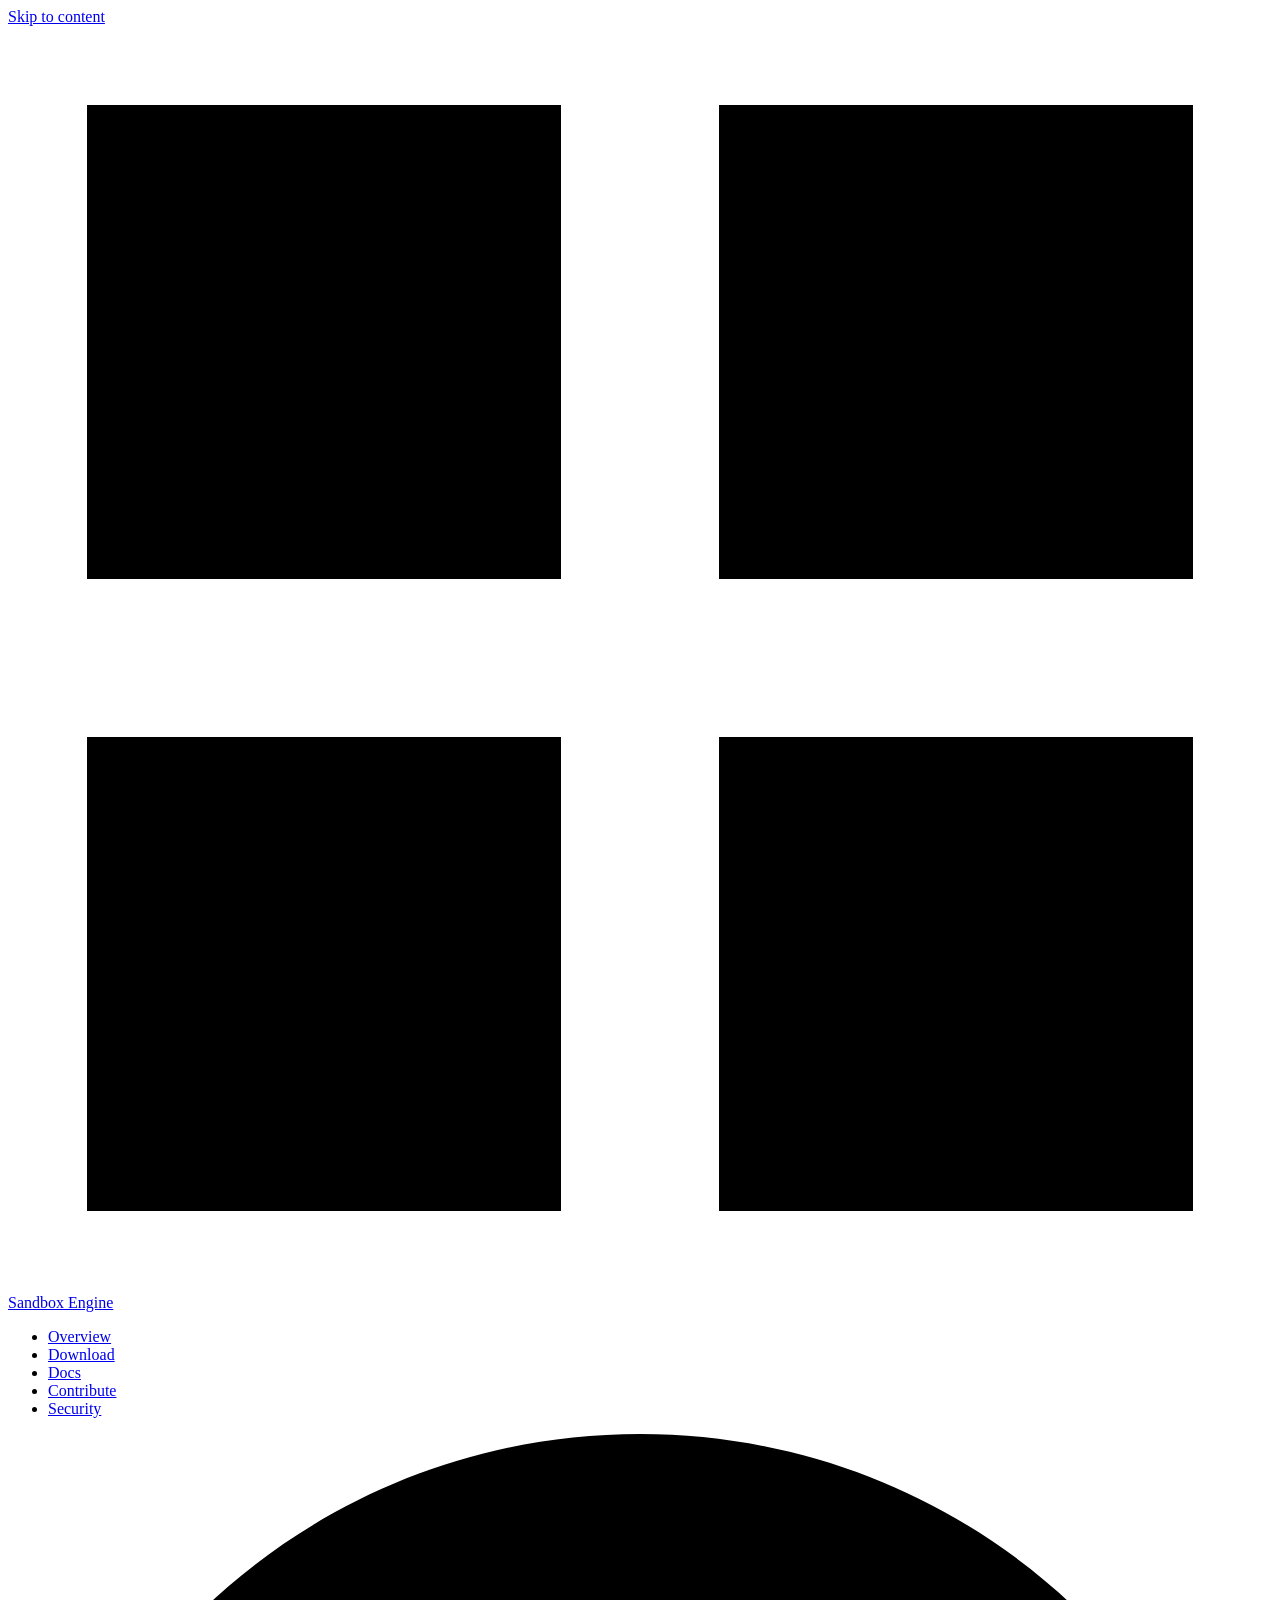
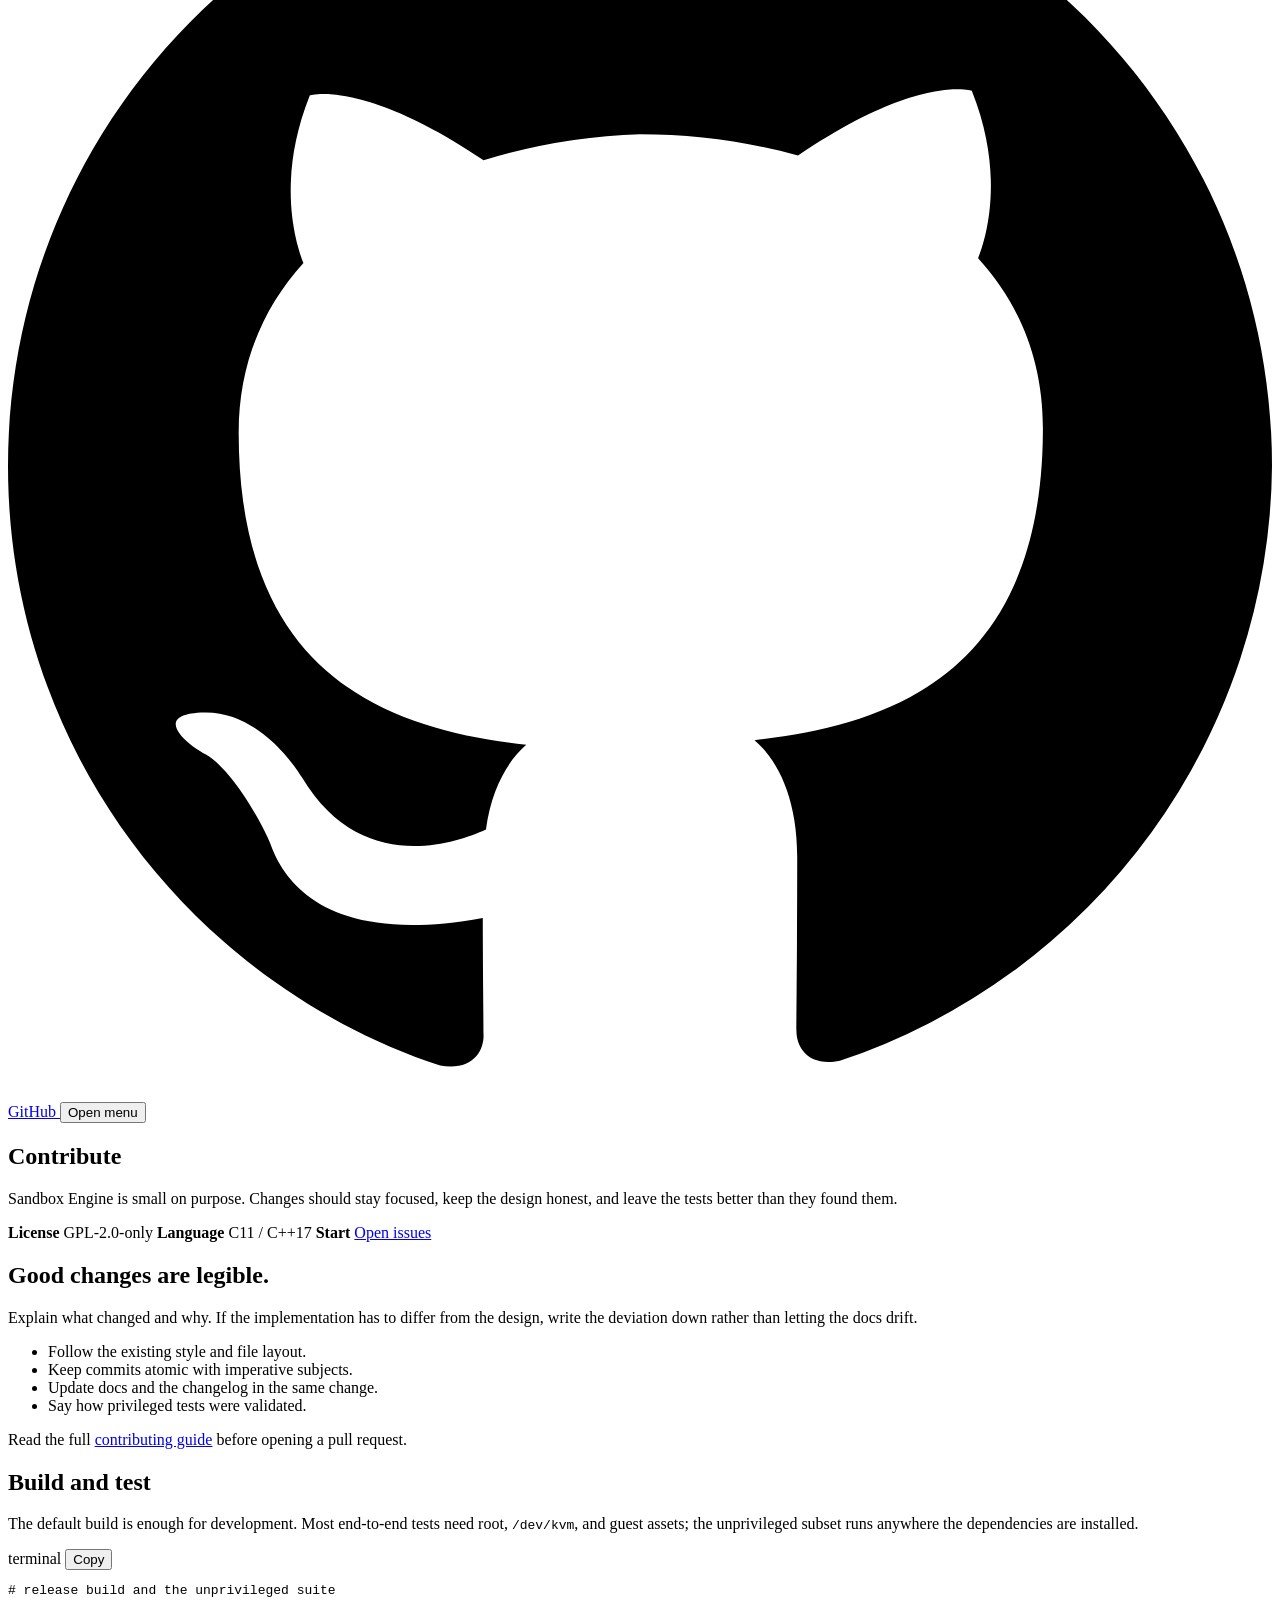
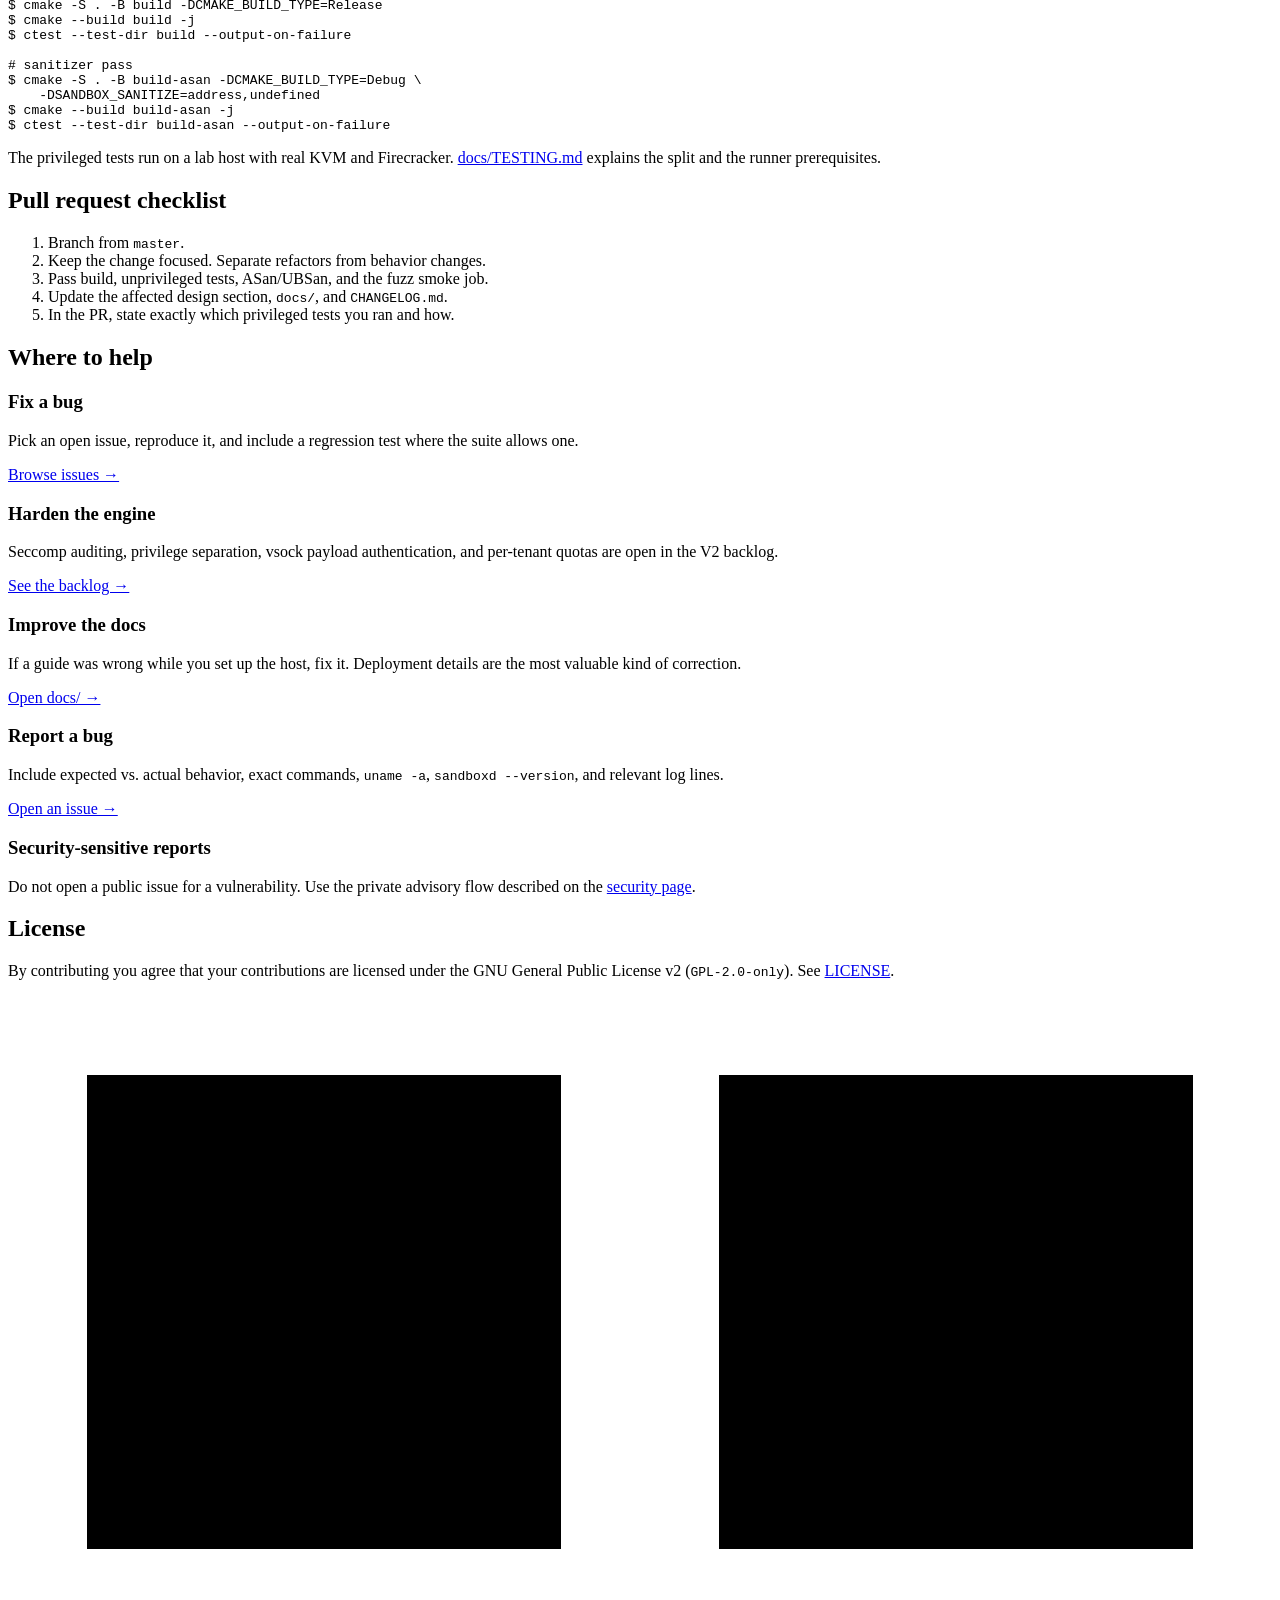
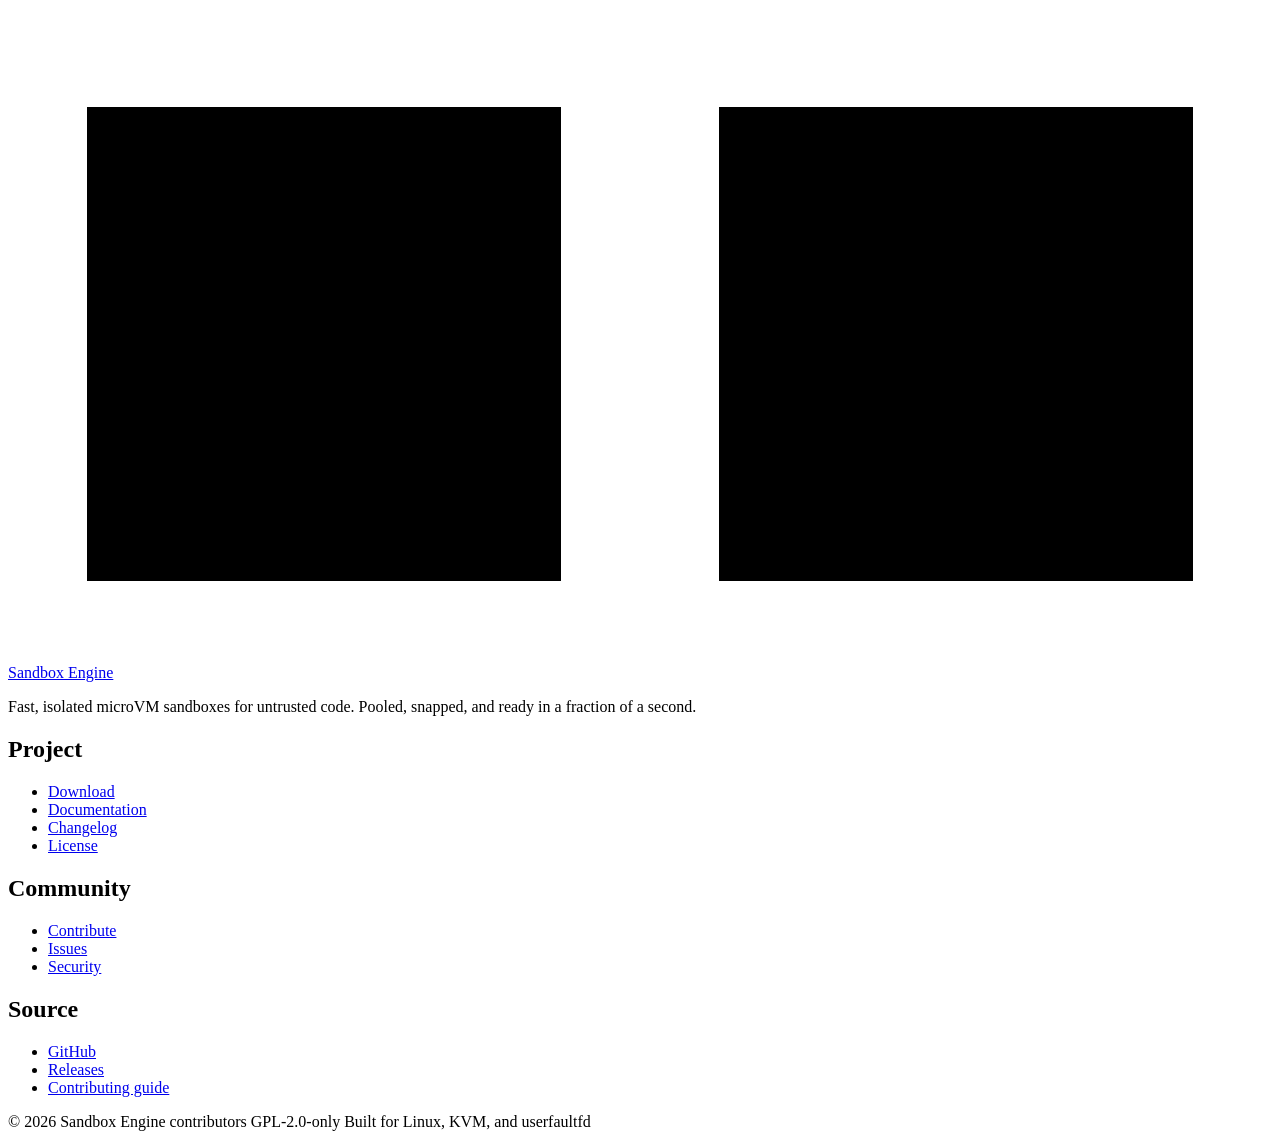
==== frontend/contribute/index.html @ a9035ac1 "docs(site): add project website with downloads and contribution guide" ====
<!doctype html>
<html lang="en">
<head>
  <meta charset="utf-8">
  <meta name="viewport" content="width=device-width, initial-scale=1">
  <title>Contribute — Sandbox Engine</title>
  <meta name="description" content="Sandbox Engine is a small systems project. Here is how to build it, test it, and send a focused pull request.">
  <link rel="canonical" href="https://sandbox.ysinghc.in/contribute/">
  <meta name="theme-color" content="#eef0e9">
  <meta property="og:type" content="website">
  <meta property="og:title" content="Contribute — Sandbox Engine">
  <meta property="og:description" content="Build it, test it, and send a focused pull request.">
  <meta property="og:url" content="https://sandbox.ysinghc.in/contribute/">
  <meta property="og:image" content="https://sandbox.ysinghc.in/assets/og.png">
  <meta property="og:image:width" content="1200">
  <meta property="og:image:height" content="630">
  <meta name="twitter:card" content="summary_large_image">
  <link rel="icon" href="/assets/favicon.svg" type="image/svg+xml">
  <link rel="stylesheet" href="/assets/style.css">
</head>
<body>
  <a class="skip-link" href="#main">Skip to content</a>

  <header class="site-header">
    <div class="container header-inner">
      <a class="brand" href="/">
        <svg class="brand-mark" viewBox="0 0 24 24" aria-hidden="true">
          <rect x="1.5" y="1.5" width="9" height="9"></rect>
          <rect x="13.5" y="1.5" width="9" height="9"></rect>
          <rect x="1.5" y="13.5" width="9" height="9"></rect>
          <rect class="mark-live" x="13.5" y="13.5" width="9" height="9"></rect>
        </svg>
        <span>Sandbox Engine</span>
      </a>

      <nav class="site-nav" id="site-nav" aria-label="Primary">
        <ul>
          <li><a href="/">Overview</a></li>
          <li><a href="/download/">Download</a></li>
          <li><a href="/docs/">Docs</a></li>
          <li><a href="/contribute/" aria-current="page">Contribute</a></li>
          <li><a href="/security/">Security</a></li>
        </ul>
      </nav>

      <a class="header-github" href="https://github.com/ysinghc/sandbox" rel="noopener">
        <svg viewBox="0 0 16 16" aria-hidden="true"><path d="M8 0C3.58 0 0 3.58 0 8c0 3.54 2.29 6.53 5.47 7.59.4.07.55-.17.55-.38 0-.19-.01-.82-.01-1.49-2.01.37-2.53-.49-2.69-.94-.09-.23-.48-.94-.82-1.13-.28-.15-.68-.52-.01-.53.63-.01 1.08.58 1.23.82.72 1.21 1.87.87 2.33.66.07-.52.28-.87.51-1.07-1.78-.2-3.64-.89-3.64-3.95 0-.87.31-1.59.82-2.15-.08-.2-.36-1.02.08-2.12 0 0 .67-.21 2.2.82A7.5 7.5 0 0 1 8 3.8c.68 0 1.36.09 2 .27 1.53-1.04 2.2-.82 2.2-.82.44 1.1.16 1.92.08 2.12.51.56.82 1.27.82 2.15 0 3.07-1.87 3.75-3.65 3.95.29.25.54.73.54 1.48 0 1.07-.01 1.93-.01 2.2 0 .21.15.46.55.38A8.01 8.01 0 0 0 16 8c0-4.42-3.58-8-8-8Z"></path></svg>
        <span>GitHub</span>
      </a>

      <button class="menu-toggle" type="button" aria-expanded="false" aria-controls="site-nav">
        <span class="sr-only">Open menu</span>
        <span class="menu-icon" aria-hidden="true"></span>
      </button>
    </div>
  </header>

  <main id="main">
    <section class="page-hero">
      <div class="container">
        <h1>Contribute</h1>
        <p class="lede">
          Sandbox Engine is small on purpose. Changes should stay focused, keep the
          design honest, and leave the tests better than they found them.
        </p>
        <div class="page-meta">
          <span><strong>License</strong> GPL-2.0-only</span>
          <span><strong>Language</strong> C11 / C++17</span>
          <span><strong>Start</strong> <a href="https://github.com/ysinghc/sandbox/issues" rel="noopener">Open issues</a></span>
        </div>
      </div>
    </section>

    <section class="content">
      <div class="container content-grid">
        <aside class="content-aside">
          <h2>Good changes are legible.</h2>
          <p>
            Explain what changed and why. If the implementation has to differ from the
            design, write the deviation down rather than letting the docs drift.
          </p>
          <ul class="plain-list">
            <li>Follow the existing style and file layout.</li>
            <li>Keep commits atomic with imperative subjects.</li>
            <li>Update docs and the changelog in the same change.</li>
            <li>Say how privileged tests were validated.</li>
          </ul>
          <p>
            Read the full
            <a href="https://github.com/ysinghc/sandbox/blob/master/CONTRIBUTING.md" rel="noopener">contributing guide</a>
            before opening a pull request.
          </p>
        </aside>

        <div class="prose">
          <h2>Build and test</h2>
          <p>
            The default build is enough for development. Most end-to-end tests need
            root, <code>/dev/kvm</code>, and guest assets; the unprivileged subset runs
            anywhere the dependencies are installed.
          </p>

          <div class="code-block">
            <div class="code-head">
              <span>terminal</span>
              <button class="copy-button" type="button" data-copy="contribute-build">Copy</button>
            </div>
            <pre id="contribute-build"><code><span class="comment"># release build and the unprivileged suite</span>
<span class="prompt">$</span> cmake -S . -B build -DCMAKE_BUILD_TYPE=Release
<span class="prompt">$</span> cmake --build build -j
<span class="prompt">$</span> ctest --test-dir build --output-on-failure

<span class="comment"># sanitizer pass</span>
<span class="prompt">$</span> cmake -S . -B build-asan -DCMAKE_BUILD_TYPE=Debug \
    -DSANDBOX_SANITIZE=address,undefined
<span class="prompt">$</span> cmake --build build-asan -j
<span class="prompt">$</span> ctest --test-dir build-asan --output-on-failure</code></pre>
          </div>

          <p>
            The privileged tests run on a lab host with real KVM and Firecracker.
            <a href="https://github.com/ysinghc/sandbox/blob/master/docs/TESTING.md" rel="noopener">docs/TESTING.md</a>
            explains the split and the runner prerequisites.
          </p>

          <h2>Pull request checklist</h2>
          <ol class="number-list">
            <li>Branch from <code>master</code>.</li>
            <li>Keep the change focused. Separate refactors from behavior changes.</li>
            <li>Pass build, unprivileged tests, ASan/UBSan, and the fuzz smoke job.</li>
            <li>Update the affected design section, <code>docs/</code>, and <code>CHANGELOG.md</code>.</li>
            <li>In the PR, state exactly which privileged tests you ran and how.</li>
          </ol>

          <h2>Where to help</h2>
          <div class="resources">
            <article class="resource">
              <h3>Fix a bug</h3>
              <p>Pick an open issue, reproduce it, and include a regression test where the suite allows one.</p>
              <a href="https://github.com/ysinghc/sandbox/issues" rel="noopener">Browse issues →</a>
            </article>
            <article class="resource">
              <h3>Harden the engine</h3>
              <p>Seccomp auditing, privilege separation, vsock payload authentication, and per-tenant quotas are open in the V2 backlog.</p>
              <a href="https://github.com/ysinghc/sandbox/blob/master/docs/IMPLEMENTATION_LOG.md" rel="noopener">See the backlog →</a>
            </article>
            <article class="resource">
              <h3>Improve the docs</h3>
              <p>If a guide was wrong while you set up the host, fix it. Deployment details are the most valuable kind of correction.</p>
              <a href="https://github.com/ysinghc/sandbox/tree/master/docs" rel="noopener">Open docs/ →</a>
            </article>
            <article class="resource">
              <h3>Report a bug</h3>
              <p>Include expected vs. actual behavior, exact commands, <code>uname -a</code>, <code>sandboxd --version</code>, and relevant log lines.</p>
              <a href="https://github.com/ysinghc/sandbox/issues/new" rel="noopener">Open an issue →</a>
            </article>
          </div>

          <div class="callout callout--spaced">
            <h3>Security-sensitive reports</h3>
            <p>
              Do not open a public issue for a vulnerability. Use the private advisory
              flow described on the <a href="/security/">security page</a>.
            </p>
          </div>

          <h2>License</h2>
          <p>
            By contributing you agree that your contributions are licensed under the
            GNU General Public License v2 (<code>GPL-2.0-only</code>). See
            <a href="https://github.com/ysinghc/sandbox/blob/master/LICENSE" rel="noopener">LICENSE</a>.
          </p>
        </div>
      </div>
    </section>
  </main>

  <footer class="site-footer">
    <div class="container">
      <div class="footer-main">
        <div class="footer-brand">
          <a class="brand" href="/">
            <svg class="brand-mark" viewBox="0 0 24 24" aria-hidden="true">
              <rect x="1.5" y="1.5" width="9" height="9"></rect>
              <rect x="13.5" y="1.5" width="9" height="9"></rect>
              <rect x="1.5" y="13.5" width="9" height="9"></rect>
              <rect class="mark-live" x="13.5" y="13.5" width="9" height="9"></rect>
            </svg>
            <span>Sandbox Engine</span>
          </a>
          <p>Fast, isolated microVM sandboxes for untrusted code. Pooled, snapped, and ready in a fraction of a second.</p>
        </div>

        <div class="footer-col">
          <h2>Project</h2>
          <ul>
            <li><a href="/download/">Download</a></li>
            <li><a href="/docs/">Documentation</a></li>
            <li><a href="https://github.com/ysinghc/sandbox/blob/master/CHANGELOG.md" rel="noopener">Changelog</a></li>
            <li><a href="https://github.com/ysinghc/sandbox/blob/master/LICENSE" rel="noopener">License</a></li>
          </ul>
        </div>

        <div class="footer-col">
          <h2>Community</h2>
          <ul>
            <li><a href="/contribute/">Contribute</a></li>
            <li><a href="https://github.com/ysinghc/sandbox/issues" rel="noopener">Issues</a></li>
            <li><a href="/security/">Security</a></li>
          </ul>
        </div>

        <div class="footer-col">
          <h2>Source</h2>
          <ul>
            <li><a href="https://github.com/ysinghc/sandbox" rel="noopener">GitHub</a></li>
            <li><a href="https://github.com/ysinghc/sandbox/releases" rel="noopener">Releases</a></li>
            <li><a href="https://github.com/ysinghc/sandbox/blob/master/CONTRIBUTING.md" rel="noopener">Contributing guide</a></li>
          </ul>
        </div>
      </div>

      <div class="footer-bottom">
        <span>© 2026 Sandbox Engine contributors</span>
        <span>GPL-2.0-only</span>
        <span>Built for Linux, KVM, and userfaultfd</span>
      </div>
    </div>
  </footer>

  <script src="/assets/app.js" defer></script>
</body>
</html>
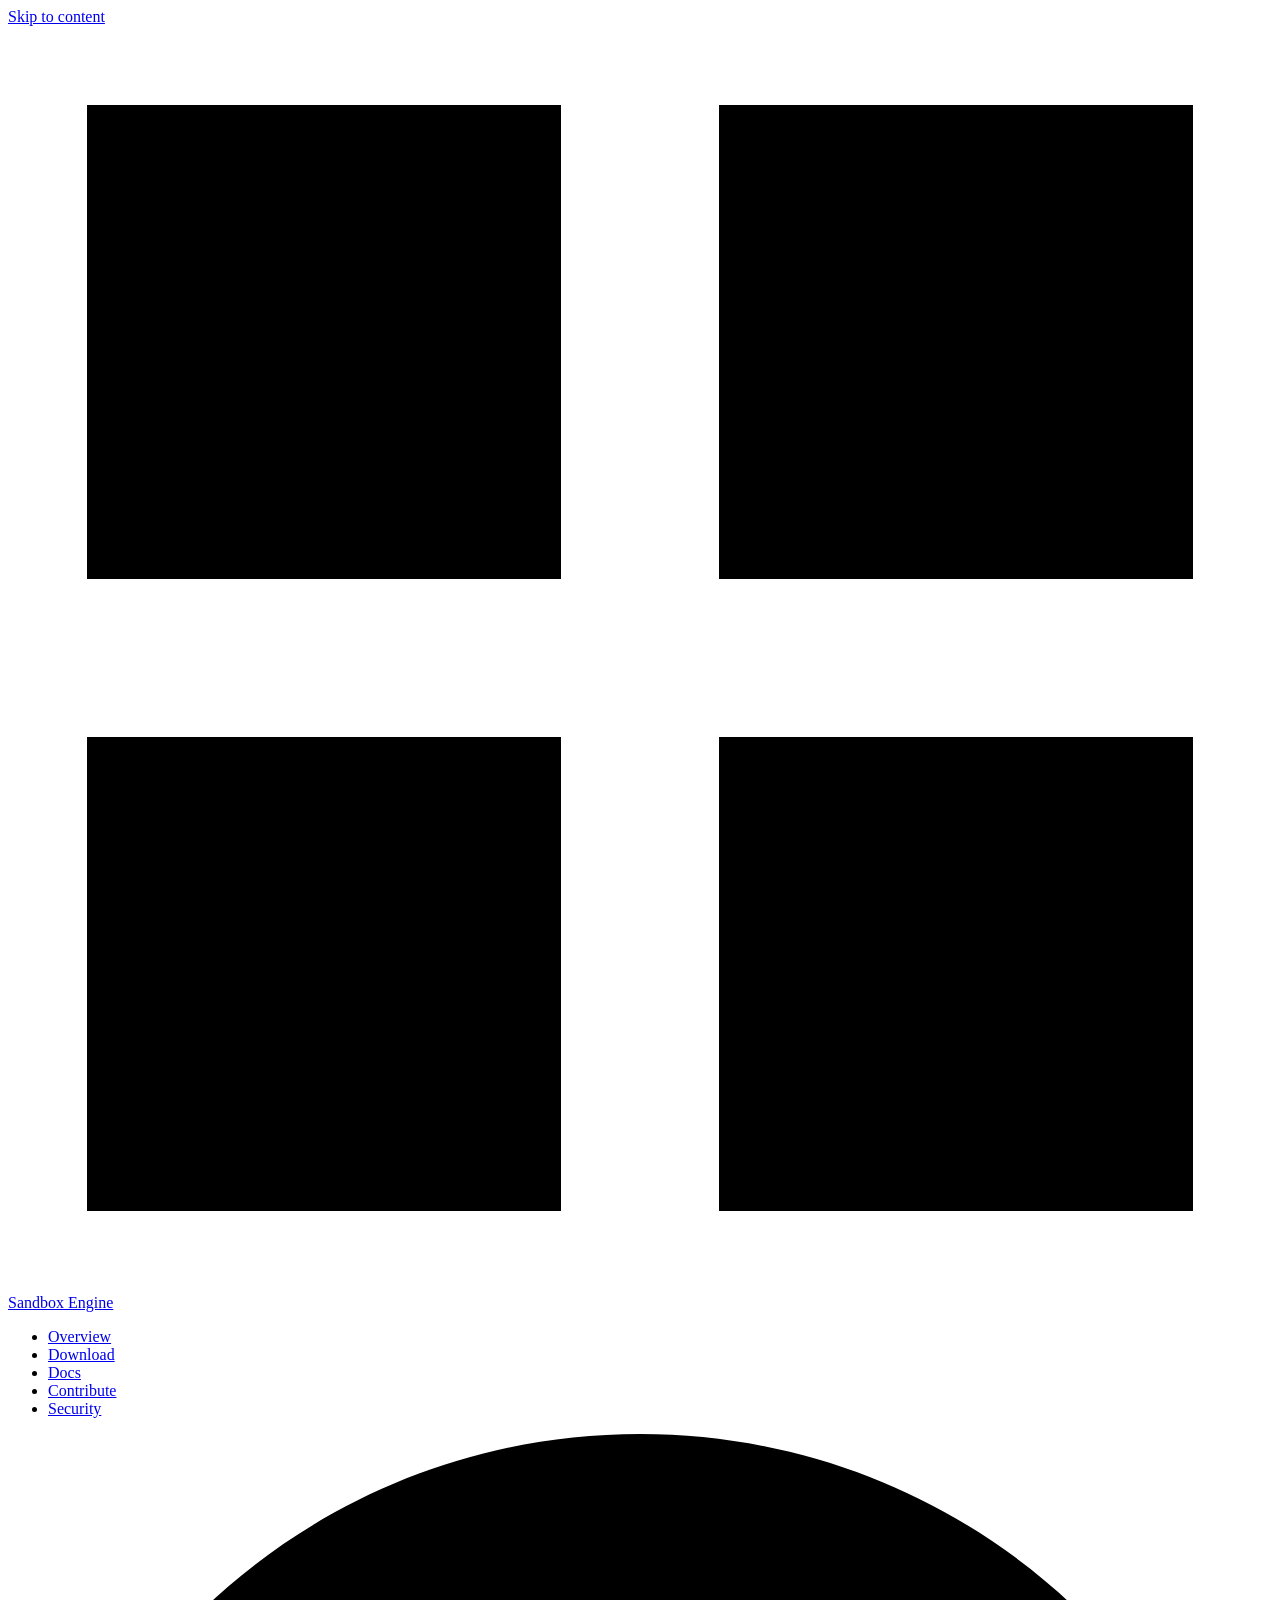
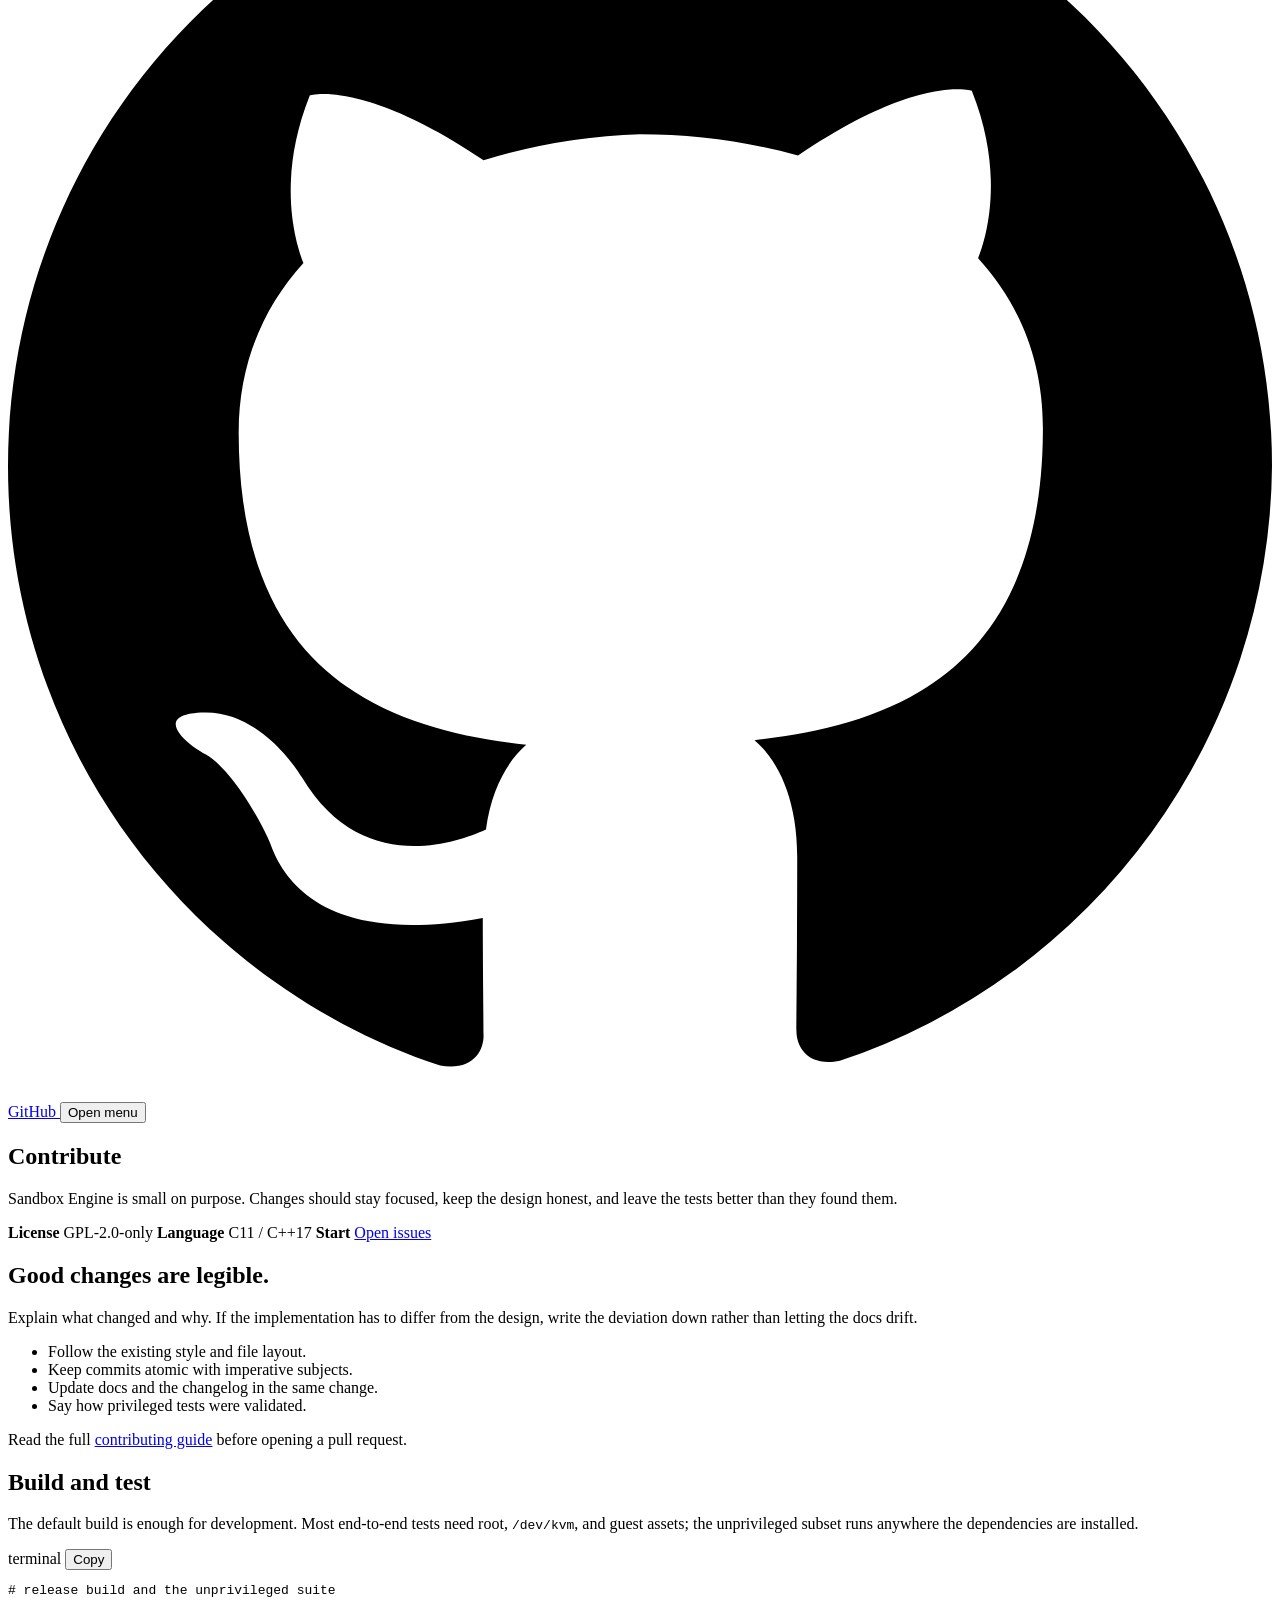
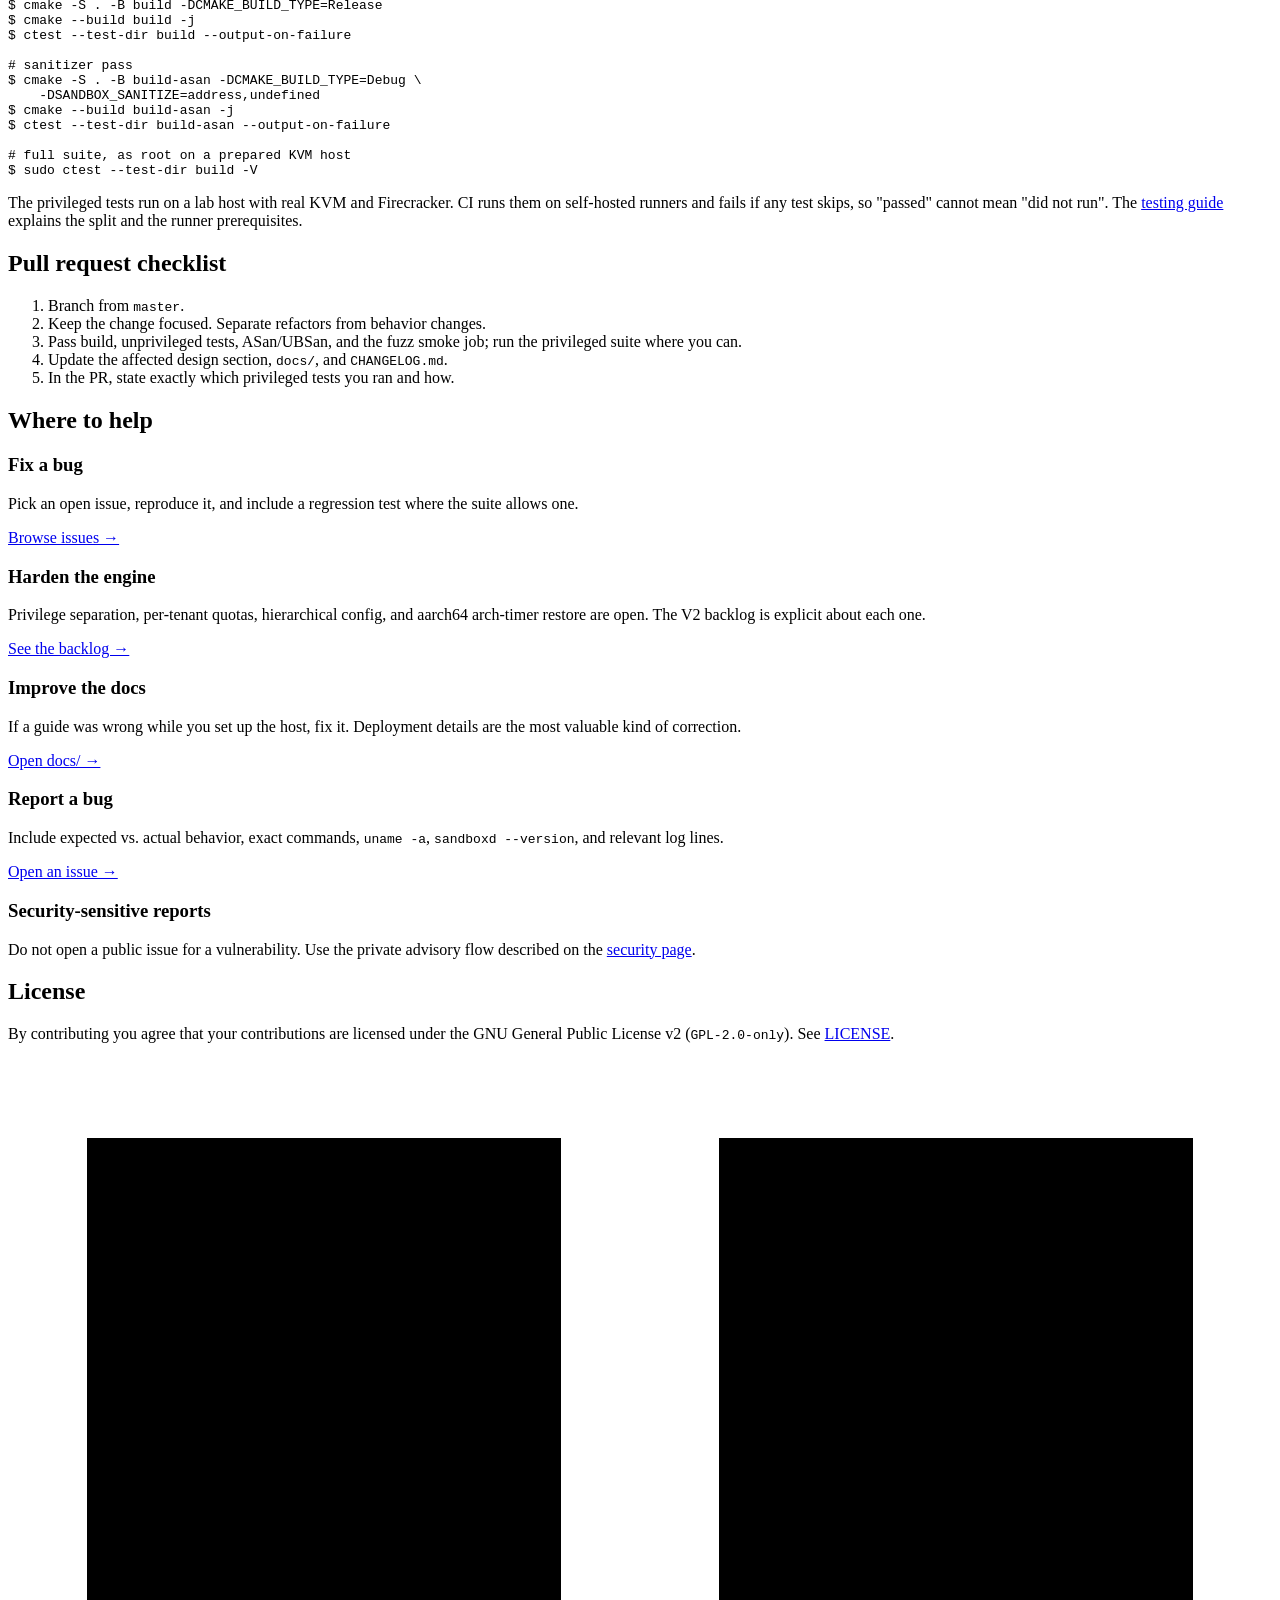
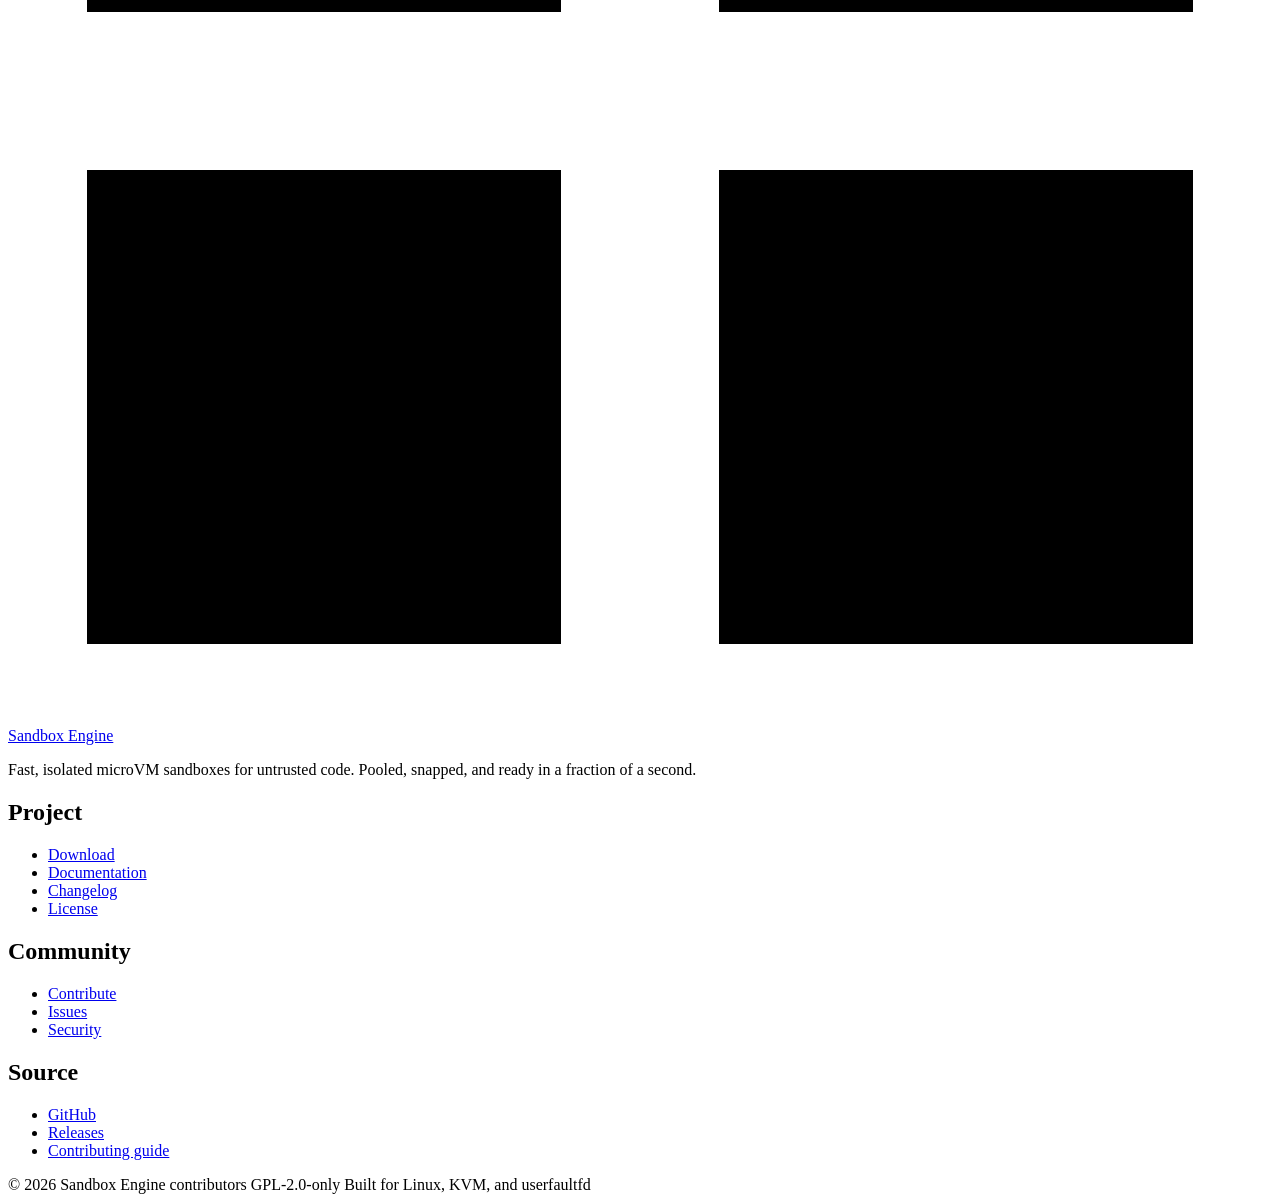
==== commit 2370af90: "site: update downloads and docs for 0.13.0" ====
--- a/frontend/contribute/index.html
+++ b/frontend/contribute/index.html
@@ -114,12 +114,17 @@
 <span class="prompt">$</span> cmake -S . -B build-asan -DCMAKE_BUILD_TYPE=Debug \
     -DSANDBOX_SANITIZE=address,undefined
 <span class="prompt">$</span> cmake --build build-asan -j
-<span class="prompt">$</span> ctest --test-dir build-asan --output-on-failure</code></pre>
+<span class="prompt">$</span> ctest --test-dir build-asan --output-on-failure
+
+<span class="comment"># full suite, as root on a prepared KVM host</span>
+<span class="prompt">$</span> sudo ctest --test-dir build -V</code></pre>
           </div>
 
           <p>
             The privileged tests run on a lab host with real KVM and Firecracker.
-            <a href="https://github.com/ysinghc/sandbox/blob/master/docs/TESTING.md" rel="noopener">docs/TESTING.md</a>
+            CI runs them on self-hosted runners and fails if any test skips, so
+            "passed" cannot mean "did not run". The
+            <a href="https://github.com/ysinghc/sandbox/blob/master/docs/TESTING.md" rel="noopener">testing guide</a>
             explains the split and the runner prerequisites.
           </p>
 
@@ -127,7 +132,7 @@
           <ol class="number-list">
             <li>Branch from <code>master</code>.</li>
             <li>Keep the change focused. Separate refactors from behavior changes.</li>
-            <li>Pass build, unprivileged tests, ASan/UBSan, and the fuzz smoke job.</li>
+            <li>Pass build, unprivileged tests, ASan/UBSan, and the fuzz smoke job; run the privileged suite where you can.</li>
             <li>Update the affected design section, <code>docs/</code>, and <code>CHANGELOG.md</code>.</li>
             <li>In the PR, state exactly which privileged tests you ran and how.</li>
           </ol>
@@ -141,7 +146,7 @@
             </article>
             <article class="resource">
               <h3>Harden the engine</h3>
-              <p>Seccomp auditing, privilege separation, vsock payload authentication, and per-tenant quotas are open in the V2 backlog.</p>
+              <p>Privilege separation, per-tenant quotas, hierarchical config, and aarch64 arch-timer restore are open. The V2 backlog is explicit about each one.</p>
               <a href="https://github.com/ysinghc/sandbox/blob/master/docs/IMPLEMENTATION_LOG.md" rel="noopener">See the backlog →</a>
             </article>
             <article class="resource">
